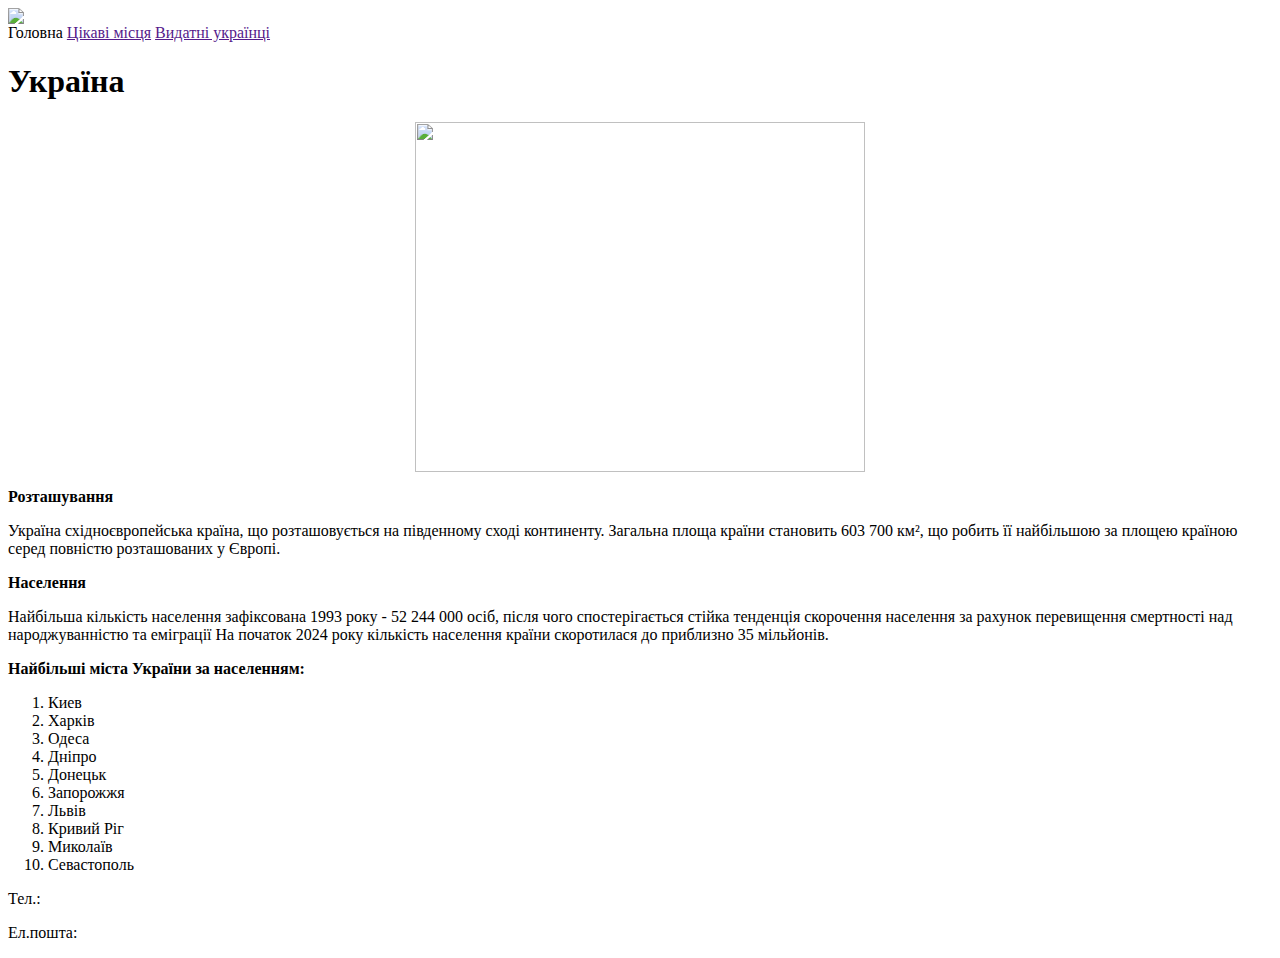
==== index.html @ 583f056e "Create index.html" ====
<html>
    <head>
        <title></title>
        <link rel="stylesheet" href="style.css"/>
    </head>
    <body>
        <header>
            <img src="https://upload.wikimedia.org/wikipedia/commons/thumb/4/49/Flag_of_Ukraine.svg/270px-Flag_of_Ukraine.svg.png">
        </header>
        <main>
            <nav>
                <a class="golovna">Головна</a>
                <a href="">Цікаві місця</a>
                <a href="">Видатні українці</a>
            </nav>
            <h1>Україна</h1>
            <div style="text-align: center">
                <img src="https://img.freepik.com/premium-photo/3d-map-of-ukraine-in-ukrainian-flag-colors_519469-1140.jpg?w=740" width="450px" height="350px">
            </div>
            <div class="UKR">
                <p><b>Розташування</b></p>

                <p>Україна східноєвропейська країна, що розташовується на південному сході континенту. Загальна площа країни становить 603 700 км², що робить її найбільшою за площею країною серед повністю розташованих у Європі.</p>

                <p><b>Населення</b></p>

                <p>Найбільша кількість населення зафіксована 1993 року - 52 244 000 осіб, після чого спостерігається стійка тенденція скорочення населення за рахунок перевищення смертності над народжуванністю та еміграції На початок 2024 року кількість населення країни скоротилася до приблизно 35 мільйонів.</p>

                <p><b>Найбільші міста України за населенням:</b></p>

                <ol>
                    <li>Киев</li>
                    <li>Харків</li>
                    <li>Одеса</li>
                    <li>Дніпро</li>
                    <li>Донецьк</li>
                    <li>Запорожжя</li>
                    <li>Львів</li>
                    <li>Кривий Ріг</li>
                    <li>Миколаїв</li>
                    <li>Севастополь</li>
                </ol>
            </div>
        </main>
        <footer>
            <p>Тел.:</p>
            <p>Ел.пошта:</p>
        </footer>
    </body>
</html>
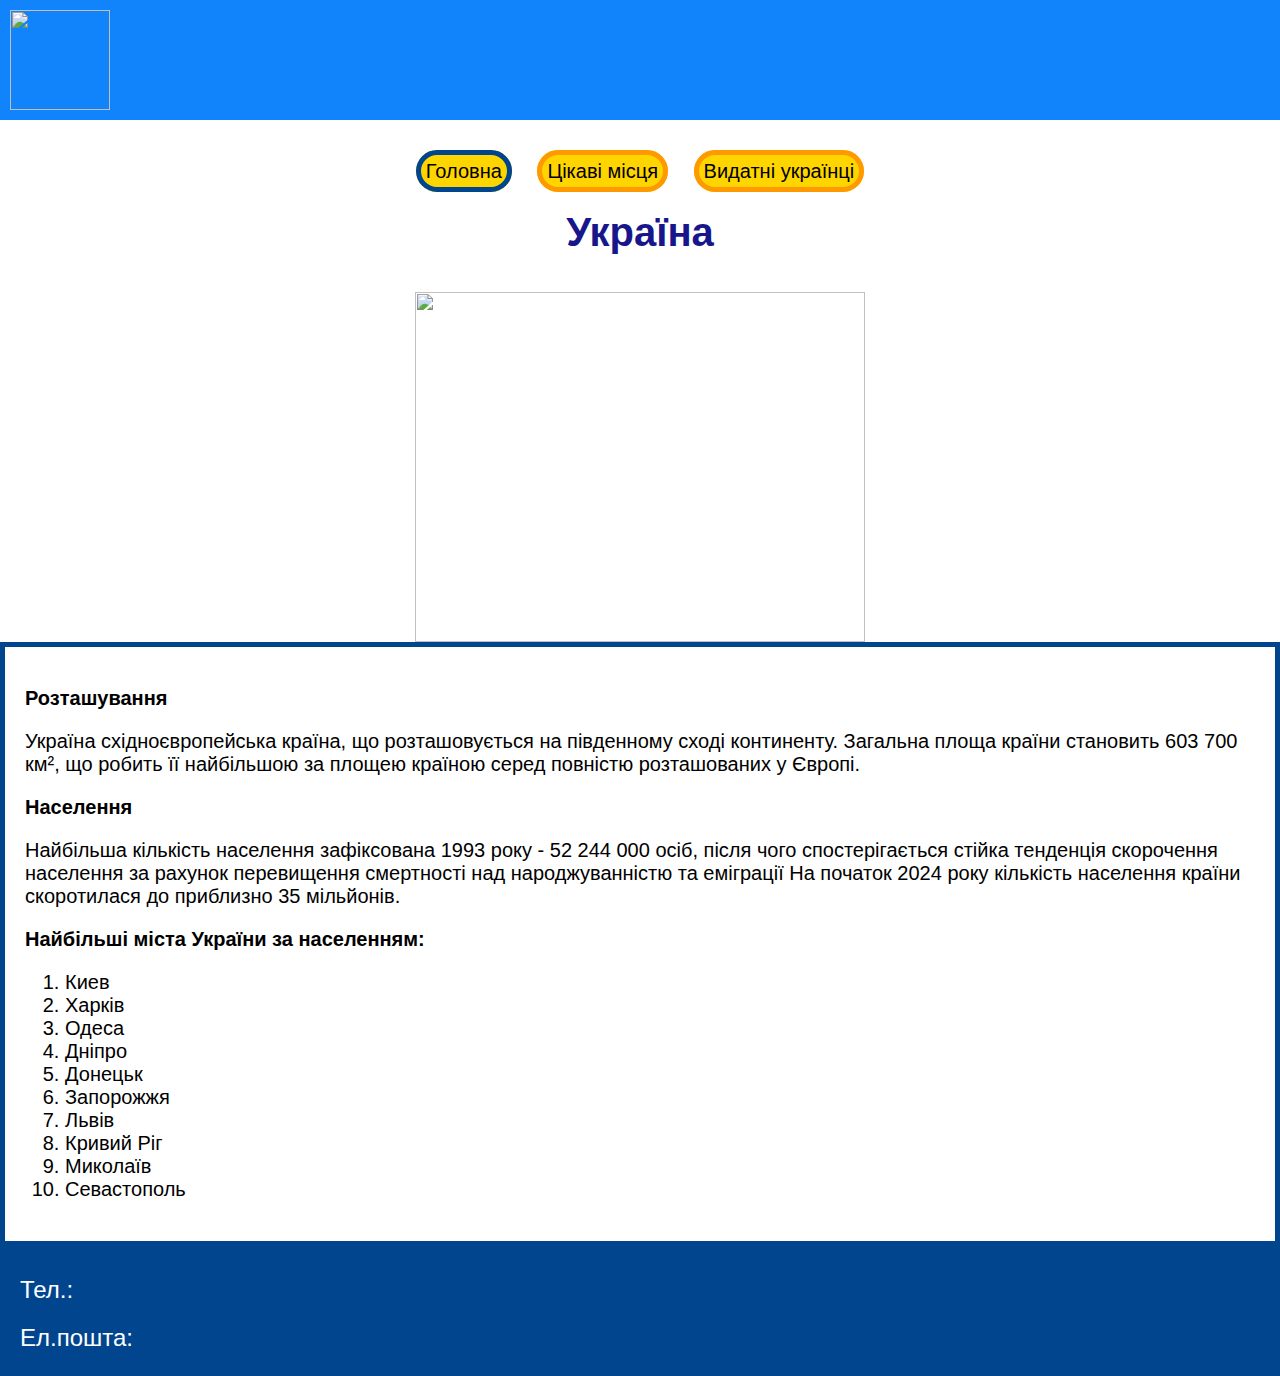
==== commit 8e3244ba: "Update index.html" ====
--- a/index.html
+++ b/index.html
@@ -9,9 +9,9 @@
         </header>
         <main>
             <nav>
-                <a class="golovna">Головна</a>
+                <a class="golovna" href="">Головна</a>
                 <a href="">Цікаві місця</a>
-                <a href="">Видатні українці</a>
+                <a href="https://github.com/DenM1ha/Vlad-M3/s1mple/">Видатні українці</a>
             </nav>
             <h1>Україна</h1>
             <div style="text-align: center">
--- a/style.css
+++ b/style.css
@@ -0,0 +1,66 @@
+body {
+    font-family: sans-serif;
+    margin: 0px;
+}
+
+.golovna {
+    border: 5px solid #00458D;
+}
+
+h1 {
+    text-align: center;
+    color: rgb(23, 23, 139);
+}
+
+main {
+    font-size: 20px;
+}
+
+main img {
+    margin-top: 10px;
+
+}
+
+nav {
+text-align: center;
+}
+
+nav a{
+    text-decoration: none;
+    border: 5px solid #FF9900;
+    color: black;
+    border-radius: 30px;
+    background-color: #FFD500;
+    padding: 5px;
+    margin: 10px;
+}
+
+header {
+    background-color: #1284FB;
+    height: 120px;
+    margin-bottom: 40px;
+    
+}
+
+header img {
+    height: 100px;
+    margin: 10px;
+}
+
+footer {
+    height: 120px;
+    background-color: #00458D;
+    padding-top: 10px;
+    font-size: 24px;
+}
+
+footer p {
+    color: white;
+    margin: 20px;
+}
+
+.UKR {
+    border: 5px solid  #00458D;
+    padding: 20px;
+    margin: ;
+}
